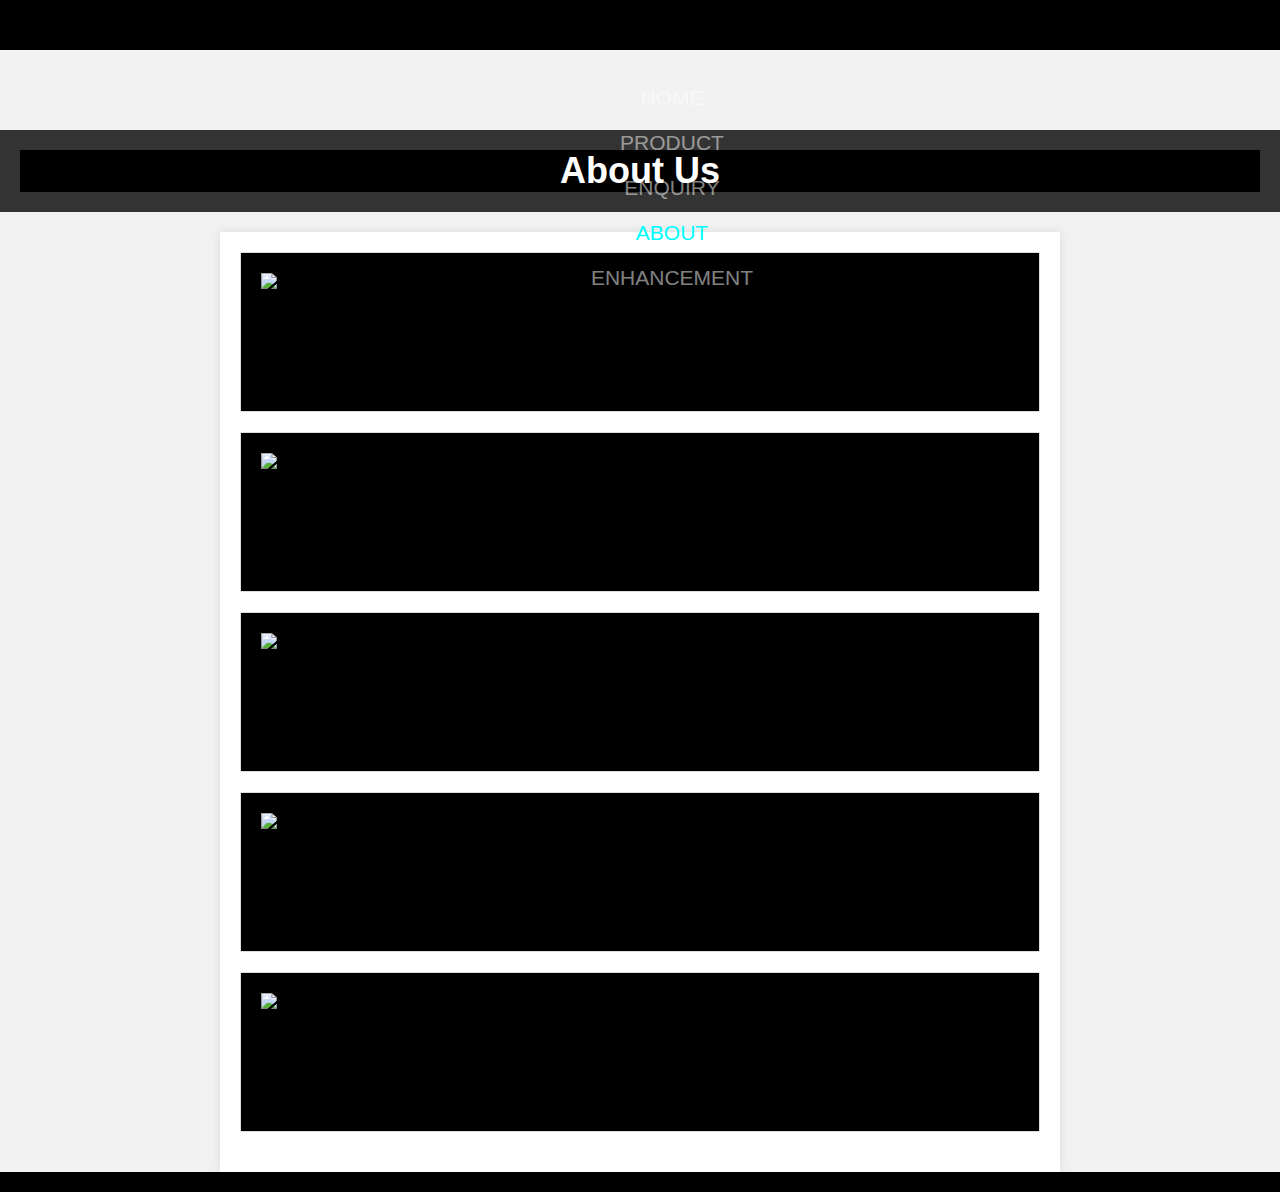
==== about.html @ 0ce72e23 "Add files via upload" ====
<!DOCTYPE html>
<html lang="en">
<head>
    <meta charset="UTF-8">
    <meta name="description" content="Assignment 1 part 1">
    <meta name="keywords" content="Assignment 1, cos10026, html, css">
    <meta name="author" content="Doan Nguyen Tuan Anh">
    <meta name="viewport" content="width=device-width, initial-scale=1.0">
    <title>About Us</title>
    <link type="text/css" rel="stylesheet" href="style.css">
    <style>
        body {
            font-family: Arial, sans-serif;
            margin: 0;
            padding: 0;
            background-color: #f2f2f2;
        }
        header {
            background-color: #333;
            color: #fff;
            padding: 20px;
            text-align: center;
        }
        h1 {
            font-size: 36px;
        }
        .container {
            max-width: 800px;
            margin: 20px auto;
            padding: 20px;
            background-color: #fff;
            box-shadow: 0px 0px 10px rgba(0, 0, 0, 0.1);
        }
        .team-member {
            margin-bottom: 20px;
            border: 1px solid #ddd;
            padding: 20px;
        }
        .team-member img {
            max-width: 100%;
            height: auto;
        }
    </style>
</head>
<body>
    <div class="fixedtop">
        <ul class="navbar-ul">
            <li class="navbar-li"><a href="index.html">Home</a></li>
            <li class="navbar-li"><a href="product.html">Product</a></li>
            <li class="navbar-li"><a href="enquiry.html">Enquiry</a></li>
            <li class="navbar-li"><a href="about.html" class="active">About</a></li>
            <li class="navbar-li"><a href="enhancements.html">Enhancement</a></li>
        </ul>
      </div>

    <header>
        <h1>About Us</h1>
    </header>
    <div class="container">
        <div class="team-member">
            <img src="images/nam.jpg" alt="Team Member 1">
            <h2>Nguyen Do Nhat Nam</h2>
            <p>Date of birth: 25/10/2003</p>
            <p>City: Ca Mau</p>
            <p>Major: Computer Science</p>
            <p>Hobbies: Basketball, game</p> 
        </div>
        
        <div class="team-member">
            <img src="images/Tung.jpg" alt="Team Member 2">
            <h2>Le Ba Tung</h2>
            <p>Date of birth: 29/10/2004</p>
            <p>City: Soc Trang</p>
            <p>Major: Computer Science</p>
            <p>Hobbies: Basketball, game, sleeping with his beautiful girlfriend</p> 
        </div>
        
        <div class="team-member">
            <img src="images/khang.jpg" alt="Team Member 3">
            <h2>Nguyen Thuan Khang</h2>
            <p>Date of birth: 23/12/2004</p>
            <p>City: Ho Chi Minh City</p>
            <p>Major: Computer Science</p>
            <p>Hobbies: Badminton, swimming, gym</p> 
        </div>
        
        <div class="team-member">
            <img src="images/member4.jpg" alt="Team Member 4">
            <h2>Lau Ngoc Quyen</h2>
            <p>Date of birth: 16/08/2004</p>
            <p>City: Da Nang</p>
            <p>Major: Computer Science</p>
            <p>Hobbies: Listening to music, game</p> 
        </div>
        
        <div class="team-member">
            <img src="images/tuananh.jpg" alt="Team Member 5">
            <h2>Doan Nguyen Tuan Anh</h2>
            <p>Date of birth: 22/01/2001</p>
            <p>City: Da Nang</p>
            <p>Major: Computer Science</p>
            <p>Hobbies: Soccer, game, reading books</p> 
        </div>
    </div>
</body>
</html>
---- style.css ----
/* 
filename: style.css
author: Group SE7EN (Thanh Minh, Nghia Phat, Quang Danh, Duc Thinh, Minh Kha)
created: 12/02/2023
last modified: 26/02/2023
description: Assignment 1 - COS10026 
*/

/* 
Quang Danh - landing page
*/
@font-face {
  font-family: future;
  src: url(font/Aquire-BW0ox.otf);
}
* {
  margin: 0;
  padding: 0;
  background-color: black;
}

html {
  overflow-x: hidden;
  transition: all 1s ease-in-out;
}

.home-body {
  font-family: future, sans-serif, arial;
}

/* ----------------------------- BACKGROUND IMAGE------------------------------- */
.home-container {
  transition: all 1s ease-in-out;
  width: 100%;
  height: 100vh;
  background: linear-gradient(to right, rgba(0, 0, 0, 0.5), rgba(0, 0, 0, 0.9)),
    url(images/b.png);
  background-size: cover;
  background-position: center;
  background-attachment: fixed;
}
.home-header {
  width: 100%;
  height: 10vh;
  background: none;
  display: flex;
  align-items: center;
  justify-content: space-between;
}
/* ----------------------------- NAVBAR ------------------------------- */

/* NAVBAR */
.navbar-ul {
  position: absolute;
  left: 40%;
  top: 10%;
  transform: translate(-50%, -50%);
  list-style: none;
  background-color: transparent;
}
.navbar-li {
  display: inline-block;
  padding: 1px 1px;
  text-align: center;
  font-size: 24px;
  font-family: future, sans-serif, arial;
  position: relative;
  margin: 1px;
  padding-left: 10px;
  padding-right: 10px;
  background-color: transparent;
  transition: all 1s ease-in-out;
}
.navbar-li a {
  text-decoration: none;
  opacity: 0.5;
  color: white;
  font-weight: 500;
  text-transform: uppercase;
  background-color: transparent;
}

.navbar-li a:before {
  position: absolute;
  content: "";
  width: 40px;
  height: 10px;
  border-top: 6px solid #00ffff;
  left: 0;
  top: 0;
  border-left: 6px solid #008b8b;
  opacity: 0;
  transition: 0.5s;
  z-index: 1;
}
.navbar-li a:hover:before {
  opacity: 1;
  left: -10px;
  top: -10px;
}

.navbar-li a:after {
  border-bottom: 6px solid #008b8b;
  border-right: 6px solid #00ffff;
  position: absolute;
  content: "";
  width: 40px;
  height: 10px;
  right: 0;
  bottom: 0;
  opacity: 0;
  transition: 0.5s;
  z-index: 1;
}
.navbar-li a:hover:after {
  opacity: 1;
  right: -10px;
  bottom: -10px;
  z-index: 5;
}

.navbar-li:hover {
  transition-duration: 0.3s;
  transform: scale(1.1);
}

.navbar-li a:hover {
  opacity: 1;
}

.navbar-li a.active {
  opacity: 1;
  color: #00ffff;
}
.fixedtop {
  position: sticky;
  margin-top: 5%;
  padding: 40px;
  font-size: 25px;
  width: 100%;
  margin-left: 100px;
  z-index: 1;
  background-color: transparent;
}
.container {
  padding-top: 10px;
  margin-top: 50px;
}

/* ------------------------------- CONTENT HOMEPAGE -------------------------------- */

.content-wrapper {
  width: 80%;
  min-height: 80vh;
  margin: auto;
  display: flex;
  justify-content: space-between;
  align-items: center;
  color: #fff;
  background-color: transparent;
}

.content-desc {
  background-color: transparent;
}

/* TITLE */
.title {
  font-size: 110px;
  margin-bottom: 10px;
  letter-spacing: 4px;
  margin-bottom: 50px;
  background-color: transparent;
}

/* DESCRIPTION */
.description {
  font-family: "Oswald", sans-serif;
  width: 550px;
  font-size: 17px;
  font-family: sans-serif;
  line-height: 25px;
  margin-bottom: 50px;
  background-color: transparent;
}
.description a {
  text-decoration: none;
  background-color: transparent;
}
.description span {
  color: #00ffff;
  background-color: transparent;
}

/* PRODUCT BUTTON */
.btn2{
  font-family: future, sans-serif, arial;
  font-weight: bold;
  padding: 30px 40px;
  text-decoration: none;
  background:linear-gradient(#00FFFF, #008B8B);
  font-size: 20px;
  letter-spacing: 2px;
  color:#fff;
  border-radius: 100px;
  transition:all 0.3s ease-in-out;
}
 
.btn2:hover, .btn2:active {
  box-shadow: 0 0 20px rgba(0,0,0,1);
  padding: 35px 45px;
  font-size: 22px;
  background: white;
  color: #008B8B;
}

/* VIDEO BUTTON */
.btn3{
  font-family: future, sans-serif, arial;
  font-weight: bold;
  padding: 30px 50px;
  text-decoration: none;
  background-color: transparent;
  border: 1px solid #fff;
  font-size: 20px;
  letter-spacing: 2px;
  color:#fff;
  margin-left: 20px;
  border-radius: 100px;
  transition:all 0.3s ease-in-out;
  
}

.btn3:hover, .btn3:active{
  box-shadow: 0 0 20px rgba(0,0,0,1);
  background: #fff;
  color:	#008B8B;
  padding: 35px 55px;
  font-size: 22px;
}

/* CHARACTER IMAGE */
.char {
  width: 600px;
  height: 60%;
  background-size: cover;
  background-position: center;
  position: relative;
  right: -40px;
  background: url(images/cube3.png);
  background-position: center;
  background-size: cover;
  position: absolute;
  background-color: transparent;
  margin-top: 600px;
  margin-right: 80px;
  z-index: 0;
  transition: all 1s ease-in-out;
}
.char::before {
  content: "";
  width: 200px;
  height: 200px;
  background: url(images/cube2.png);
  background-position: center;
  background-size: cover;
  background-color: transparent;
  position: absolute;
  top: -30px;
  left: 300px;
  z-index: 0;
}
.char::after {
  content: "";
  width: 1300px;
  height: 1000px;
  background: url(images/char.png);
  background-position: center;
  background-size: cover;
  background-color: transparent;
  position: absolute;
  top: -500px;
  left: -650px;
  z-index: 0;
}

/* ------------------------------ FOOTER SECTION ------------------------- */

/* TOP FOOTER */
.footer-top {
  display: flex;
  position: relative;
  align-items: center;
  justify-content: center;
  margin: 0;
  background-color: #1b1919;
  width: 100%;
  height: 80px;
  margin-top: 100px;
  margin-bottom: 0px;
  z-index: 1;
}
.footer-top h1 {
  width: 100%;
  text-align: center;
  justify-content: center;
  font-size: 30px;
  background-color: #1b1919;
  font-family: future, sans-serif, arial;
  font-weight: bold;
  color: #fff;
  margin-left: 10px;
  letter-spacing: 2px;
}

/* BODY FOOTER */
footer {
  width: 100%;
  height: 30vh;
  background: #242424;
  display: flex;
  align-items: center;
  position: relative;
  z-index: 1;
}

.footer-ul {
  background-color: #242424;
  line-height: 50px;
  margin-bottom: 20px;
}

.footer-body {
  width: 100%;
  display: flex;
  background-color: #242424;
  justify-content: space-around;
}

.footer-content {
  margin-top: 30px;
  background-color: #242424;
}

.footer-content h3 {
  opacity: 0.8;
  color: #fff;
  background-color: #242424;
  font-size: 20px;
  font-weight: bold;
  letter-spacing: 1px;
  margin-bottom: 15px;
  font-family: future;
}
.footer-body ul li {
  list-style: none;
  background-color: #242424;
  font-family: sans-serif;
  line-height: 2rem;
  text-align: center;
  font-size: 20px;
  opacity: 0.5;
}
.footer-body ul li a {
  background-color: #242424;
  text-decoration: none;
  font-family: "Oswald", sans-serif;
  color: #fff;
}
.footer-body ul li a:hover {
  color: #00ffff;
}
.footer-body ul li:hover,
ul li:active {
  color: #00ffff;
  transition-duration: 0.3s;
  transform: scale(1.1);
}
/* BOTTOM FOOTER */
.footer-bottom {
  width: 100%;
  height: 10vh;
  background: #1b1919;
  background-color: #1b1919;
  display: flex;
  position: relative;
  z-index: 1;
}
.footer-bottom p {
  width: 100%;
  margin-top: 20px;
  opacity: 0.5;
  font-family: "Oswald", sans-serif;
  background-color: #1b1919;
  color: #fff;
  line-height: 25px;
  align-items: center;
  text-align: center;
  justify-content: center;
  font-size: 1rem;
}
/* TITLE */
.content-desc h1 {
  transition: all 1s ease-in-out;
  position: relative;
  z-index: 1;
}
/* DESCRIPTION */
.content-desc p {
  transition: all 1s ease-in-out;
  position: relative;
  z-index: 1;
}
.content-desc span {
  transition: all 1s ease-in-out;
  color: #00ffff;
  position: relative;
  z-index: 1;
}
#btn2,
#btn3 {
  transition: all 1s ease-in-out;
  position: relative;
  z-index: 1;
}

/* ---------------------------- RESPONSIVE --------------------------------- */

/* --------------------------------------- 800PX ------------------------------------------ */
@media only screen and (max-width: 800px) {
  .container {
    transition: all 1s ease-in-out;
    width: 100%;
    height: 170vh;
    background: linear-gradient(
      to right,
      rgba(0, 0, 0, 0.5),
      rgba(0, 0, 0, 0.9)
    );
    background-size: cover;
    background-position: center;
    background-attachment: fixed;
  }

  /* NAVBAR */
  .navbar-li {
    transition: none;
    top: 65px;
    display: block; /* display as column */
    padding-top: 10px;
    padding-bottom: 10px;
  }
  .fixedtop {
    margin-left: 3%;
    margin-top: 95px;
  }

  /* TITLE */
  .content-desc h1 {
    font-size: 80px;
    letter-spacing: 4px;
    margin-bottom: 30px;
  }

  /* DESCRIPTION */
  .content-desc p {
    width: 350px;
    font-size: 17px;
    line-height: 25px;
    margin-bottom: 30px;
  }

    /* PRODUCT BUTTON */
    .btn2{
      padding: 15px 20px;
      font-size: 12px;
      margin-top: 15px;
      position: relative;
      z-index: 1;
  }

  .btn2:hover, .btn2:active{
      padding: 20px 25px;
      font-size: 17px;
  }

  /* VIDEO BUTTON */
  .btn3{
      transition:all 0.4s ease-in-out;
      padding: 15px 30px;
      font-size: 12px;
      color:#fff;
      margin-top: 15px;
      position: relative;
      z-index: 1;
  }

  .btn3:hover, .btn3:active{
      padding: 20px 35px;
      font-size: 17px;
  }

  /* CHARACTER */
  .char {
    transition: all 1s ease-in-out;
    width: 400px;
    height: 40%;
    margin-top: 900px;
  }
  .char::before {
    width: 130px;
    height: 130px;
    left: -10px;
  }
  .char::after {
    width: 900px;
    height: 600px;
    top: -40px;
    left: -230px;
  }

  .heading-pro {
    margin-top: 150px;
  }

  /* TOP FOOTER */
  .footer-top {
    transition: all 1s ease-in-out;
    height: 50px;
    margin-top: 330px;
    padding-bottom: 20px;
  }
  .footer-top h1 {
    transition: all 1s ease-in-out;
    font-size: 20px;
  }

  /* BODY FOOTER */
  footer {
    transition: all 1s ease-in-out;
    height: 25vh;
  }

  .footer-content h3 {
    font-size: 0.9em;
  }
  .footer-li a {
    font-size: 0.8em;
  }
  /* BOTTOM FOOTER */
  .footer-bottom {
    transition: all 1s ease-in-out;
    height: 8vh;
  }
  .footer-bottom p {
    margin-top: 10px;
    font-size: 0.7em;
  }
  div.body-container {
    margin-top: 100px;
  }
}

/* --------------------------------------- 800PX - 1300PX ------------------------------------------ */
@media only screen and (min-width: 800px) and (max-width: 1300px) {
  /* NAVBAR */
  .navbar-li {
    top: 130px;
    display: block; /* display as column */
    padding-top: 10px;
    padding-bottom: 10px;
  }
  .fixedtop {
    margin-left: -80px;
    margin-top: 50px;
  }

  /* CHARACTER */
  .char {
    width: 300px;
    height: 30%;
    margin-top: -500px;
  }
  .char::before {
    top: 300px;
    left: 200px;
  }
  .char::after {
    width: 700px;
    height: 400px;
    top: 490px;
    left: -160px;
  }

  .heading-pro {
    margin-top: 200px
  }

  .footer-top {
    margin-top: 300px;
  }
  div.body-container {
    margin-top: 150px;
  }
}

/* --------------------------------------- 1300PX - 1440PX ------------------------------------------ */
@media only screen and (min-width: 1300px) and (max-width: 1440px) {
  /* NAVBAR */
  .navbar-li {
    font-size: 0.8em;
  }
  .fixedtop {
    margin-left: 10%;
  }

  /* CHARACTER */
  .char {
    width: 500px;
    height: 50%;
    margin-top: -200px;
  }
  .char::before {
    width: 130px;
    height: 130px;
    left: -10px;
  }
  .char::after {
    width: 900px;
    height: 600px;
    top: 230px;
    left: -280px;
  }
}

/* --------------------------------------- 1440PX - 1840PX ------------------------------------------ */
@media only screen and (min-width: 1440px) and (max-width: 1840px) {
  /* CHARACTER */
  .char {
    width: 400px;
    height: 40%;
    margin-top: -200px;
    margin-right: 300px;
  }
  .char::before {
    width: 130px;
    height: 130px;
    left: -100px;
  }
  .char::after {
    top: -150px;
    left: -280px;
  }
}
/* 
Thanh Minh - Enquiry Page
 */
/*phone display */
@media screen and (max-width: 700px) {
  ul.navbar-ul li.navbar-li {
    top: 65px;
    display: block; /* display as column */
    padding-top: 15px;
    padding-bottom: 5px;
  }
  .fixedtop {
    margin-left: 3%;
    margin-top: 15%;
  }
}
/* tablet display */
@media screen and (min-width: 700px) and (max-width: 1440px) {
  li.navbar-li {
    font-size: 0.8em;
  }
  .fixedtop {
    margin-left: 10%;
  }
}
/* enquiry body */
body#enquiry,
input,
textarea,
select {
  font-family: future, Cambria, "Hoefler Text", "Liberation Serif", Times,
    "Times New Roman", "serif";
  font-weight: 300;
  font-size: 13pt;
}
header.enquiry-header {
  margin: 0 0 3em 0;
}
/* enquiry-Container */
.enquiry-container {
  margin: 0 auto;
  max-width: calc(100% - 50px);
  width: 1200px;
}
@media screen and (min-width: 1280px) and (max-width: 1990px) {
  .enquiry-container {
    width: 1200px;
    margin-top: -10px;
  }
}
@media screen and (min-width: 930px) and (max-width: 1280px) {
  .enquiry-container {
    width: 960px;
    margin-top: 50px;
  }
  ul.navbar-ul li.navbar-li {
    font-size: 21px;
  }
  .fixedtop {
    margin-left: 10%;
  }
}
@media screen and (min-width: 736px) and (max-width: 980px) {
  .enquiry-container {
    margin-top: 60px;
  }
  ul.navbar-ul li.navbar-li {
    font-size: 20px;
  }
  .fixedtop {
    margin-left: 2%;
  }
}
@media screen and (max-width: 736px) {
  .enquiry-container {
    max-width: calc(100% - 30px);
    margin-top: 10px;
  }
}

/* form row */

.row {
  display: flex;
  flex-wrap: wrap;
  box-sizing: border-box;
  align-items: stretch;
  margin-top: -25px;
  margin-left: -25px;
}
.row > * {
  box-sizing: border-box;
  padding: 25px 25px 25px 25px;
  background-color: transparent;
}
.row > .smallblock {
  width: 50%;
}
.row > .block {
  width: 100%;
}

@media screen and (max-width: 736px) {
  .row {
    margin-left: -15px;
  }
  .row > * {
    padding: 15px 0 0 15px;
  }
  .row > .half-row {
    width: 100%;
  }
}

/* Form elements */
form#enquiry-form label {
  font-weight: 700;
  display: block;
  margin: 0 0 0.5em 0;
}

form#enquiry-form input[type="text"],
form#enquiry-form input[type="email"],
form#enquiry-form input[type="number"],
form#enquiry-form select,
form#enquiry-form textarea {
  display: block;
  padding: 0.75em;
  font-size: 1em;
  border-radius: 8px;
  border: solid 1px #ddd;
  background: #fff;
  box-shadow: inset 0px 2px 3px 1px rgba(0, 0, 0, 0.05),
    0px 1px 0px 0px rgba(255, 255, 255, 0.025);
  width: 100%;
  font-family: Cambria, "Hoefler Text", "Liberation Serif", Times,
    "Times New Roman", "serif";
}
input[type="radio"].enquiry-radio,
input[type="radio"].radio-contact {
  accent-color: cyan;
}
label.label {
  color: white;
}
option.option {
  background-color: white;
}
.bigblock {
  padding: 8em 0 8em 0;
  text-align: center;
}
h1#enquiry-header {
  color: cyan;
  font-size: 3.25em;
  letter-spacing: -0.025em;
  font-weight: 300;
  text-shadow: red 2px 0;
}
#street,
#town,
#postcode {
  outline: 2px solid cyan;
  outline-offset: 3px;
  transition: 0.25s;
}
#prefer-contact {
  padding-top: 35px;
}
#street:focus,
#town:focus,
#postcode:focus {
  outline-offset: 5px;
  background-color: black;
}
.bigblock.bigblockstyle form input[type="text"],
.bigblock.bigblockstyle form input[type="password"],
.bigblock.bigblockstyle form select,
.bigblock.bigblockstyle form textarea {
  border: 2px solid white;
}
label.radio,
input[type="radio"].radio-contact {
  display: inline-block;
}
::placeholder {
  overflow: visible;
}
/* fieldset */
.fieldset {
  margin: auto;
  display: flex;
  flex-wrap: wrap;
  align-items: stretch;
  max-width: 1400px;
  box-sizing: border-box;
}
.block > .fieldsetcontent.half-row {
  box-sizing: border-box;
  display: inline-block;
  width: 48%;
  padding-left: 5px;
  padding-right: 5px;
}
.fieldsetcontent > * {
  box-sizing: border-box;
}
.fieldsetcontent > .half-row {
  width: 45%;
  padding-left: 10px;
  padding-right: 10px;
  padding-bottom: 10px;
}
fieldset.fieldset input[type="text"],
fieldset.fieldset select {
  width: 100%;
  padding: 10px;
  margin-bottom: 10px;
  box-sizing: border-box;
  border-radius: 4px;
}
fieldset.fieldset select#state:focus {
  outline-offset: 6px;
}
legend#enquiry-legend {
  color: white;
}
.fieldset > .block {
  width: 100%;
  padding-left: 10px;
  padding-right: 10px;
  padding-bottom: 10px;
}
@media screen and (max-width: 736px) {
  .fieldset {
    margin-left: -15px;
    margin-right: -15px;
  }
  .fieldset > .block > .fieldsetcontent {
    width: 100%;
  }
  #street,
  #town {
    width: 100%;
  }
  .fieldset > * {
    padding: 15px 0 0 15px;
  }
}
/* fieldset */
/*submit button  - enquiry form*/
button#enquiry-button {
  width: 10em;
  position: relative;
  height: 3em;
  border: 4px solid cyan;
  background-color: transparent;
  color: white;
  transition: ease-in-out 1s;
  border-radius: 0.3em;
  font-size: 16px;
  font-weight: bold;
}
button#enquiry-button::after {
  content: "";
  position: absolute;
  top: -10px;
  left: 3%;
  width: 95%;
  height: 40%;
  background-color: black;
  transition: ease-in-out 0.5s;
}
button#enquiry-button::before {
  content: "";
  position: absolute;
  top: 80%;
  left: 3%;
  width: 95%;
  height: 40%;
  background-color: black;
  transition: ease-in-out 0.5s;
}
button#enquiry-button:hover::before,
button:hover::after {
  transform: scale(0); /* make the black boxes disappear */
}
button#enquiry-button:hover {
  box-shadow: inset 0px 0px 20px rgb(4, 167, 255);
  text-shadow: red -1px 0, cyan 1px 0;
}
.block p,
.block p a {
  margin-top: 100px;
  text-decoration: none;
}
.block p {
  color: white;
}
.block p a {
  color: cyan;
}

/* checkbox effect - Product features */
.box {
  display: block;
  position: relative;
}
label.box {
  color: white;
}
.box input {
  position: absolute;
  opacity: 0;
  height: 0;
  width: 0;
}
.checkmark {
  position: absolute;
  top: 0;
  left: 0;
  height: 16px;
  width: 16px;
  background-color: #eee;
  margin-left: 135px;
  margin-top: 6px;
}
.box:hover input ~ .checkmark {
  background-color: rgb(0, 238, 255);
}
.box > input:checked ~ .checkmark {
  background-color: black;
  border-color: grey;
}
.checkmark:after {
  content: "";
  position: absolute;
  display: none;
}
.box > input:checked ~ .checkmark:after {
  display: block;
}
.box > .checkmark:after {
  left: 9px;
  top: 5px;
  width: 5px;
  height: 10px;
  border: solid cyan;
  border-width: 0 2px 2px 0;
  transform: rotate(45deg);
}
@media screen and (min-width: 730px) and (max-width: 968px) {
  .checkmark {
    margin-left: 80px;
    margin-top: 6px;
  }
}
@media screen and (max-width: 729px) {
  .checkmark {
    margin-left: 20%;
    margin-top: 6px;
  }
  label.radio,
  input[type="radio"] {
    text-align: center;
    display: block;
  }
}

/* 
Äá»©c Thá»‹nh
Product
*/

body#product {
  background-color: black;
  overflow-x: hidden;
}

h1.heading-pro {
  display: flex;
  color: white;
  font-variant: normal;
  font-size: 2em;
  line-height: 1.2;
  font-family: future;
  background: linear-gradient(45deg, #1a3d3f, #5bcecc);
  justify-content: center;
  text-align: center;
}

h1.heading-pro.enhancement-header {
  background: linear-gradient(45deg, #e3f4f5, #39b8b5);
  color: #000;
  width: 75%;
  position: relative;
  margin: auto;
}

/* Game Cards */
.game-card {
  position: relative;
  width: 800px;
  height: 400px;
  margin: 20px;
  display: flex;
  justify-content: left;
  align-items: center;
  border-radius: 20px;
  top: 50px;
}

#lol {
  background: linear-gradient(45deg, #1a2f3f, #5b87ce);
}

#val {
  background: linear-gradient(45deg, #cf0000, #ce5b5b);
}

#fifa {
  background: linear-gradient(45deg, green, #78ce5b);
}

.game-card img {
  position: absolute;
  bottom: 0;
  height: 400px;
  left: 50%;
  transform: translateX(-50%);
  transition: 0.5s;
  background-color: transparent;
}

.game-card:hover img {
  left: 73%;
  height: 460px;
  background-color: transparent;
}

.game-card .content {
  position: relative;
  width: 50%;
  left: 20%;
  padding: 20px 20px 20px 40px;
  opacity: 0;
  visibility: hidden;
  transition: 0.5s;
  background-color: transparent;
}

.game-card h2.product-h2 {
  font-family: future, Cambria, Georgia, Times, "Times New Roman", serif;
  background-color: transparent;
}

.game-card .content p {
  color: white;
  font-family: Cambria, Cochin, Georgia, Times, "Times New Roman", serif;
  background-color: transparent;
}

.game-card:hover .content {
  left: 0;
  opacity: 1;
  visibility: visible;
}

.game-card .content h2 {
  color: white;
  text-transform: uppercase;
  font-size: 2.2em;
  line-height: 1em;
}

.game-card .content a {
  position: relative;
  color: #111;
  background-color: white;
  display: inline-block;
  padding: 10px 20px;
  margin-top: 10px;
  text-decoration: none;
  font-weight: 700;
  font-family: future;
}

/* Table of System Requirements */
aside {
  position: absolute;
  top: 600px;
  right: 40px;
  width: 25%;
  padding: 20px;
  background-color: #f2f2f2;
  height: 600px;
  border: 2px solid white;
  border-radius: 15px;
  box-shadow: 0 0 10px #fff, 0 0 20px #fff, 0 0 30px #fff, 0 0 40px #00e6e6,
    0 0 70px #00b3b3, 0 0 80px #008080, 0 0 100px #004d4d, 0 0 150px #002626;
  font-family: sans-serif;
}

.aside-h2,
.ol-games li a,
.ol-games li,
ol.ol-games,
.aside-table p,
.sys-require-table,
th,
tr,
td {
  background-color: transparent;
}

.sys-require-table {
  border-collapse: collapse;
  margin-top: 25px;
  width: 10%;
  font-size: 0.8em;
  border-collapse: collapse;
  text-align: center;
}

table.sys-require-table tr th {
  text-align: left;
  background-color: #2c3e50;
  padding: 10px;
  color: white;
}

table.sys-require-table tr td {
  border: 1px solid #ccc;
  padding: 8px;
}

.sys-require-table tr:nth-child(n) {
  background-color: #f2f2f2;
}

.sys-require-table tr:hover {
  background-color: #d9d9d9;
}

/* ------------------------------ FOOTER SECTION ------------------------- */
.footer-main {
  margin-top: 200px;
}

@media screen and (max-width: 1300px) {
  .heading h1.product-heading {
    margin-top: 200px;
  }

  .game-card {
    width: auto;
    max-width: 600px;
    margin: auto;
    align-items: flex-start;
  }
  .game-card:hover {
    height: 600px;
  }
  .game-card .content {
    width: 100%;
    left: 0;
    padding: 40px;
  }
  .game-card:hover img {
    top: 40%;
    left: 50%;
    height: 320px;
  }

  aside {
    position: relative;
    top: 150px;
    width: 50%;
    padding: 15px;
    background-color: #f2f2f2;
    height: 50%;
    border: 2px solid white;
    border-radius: 15px;
    margin: auto;
  }

  .sys-require-table {
    position: relative;
    border-collapse: collapse;
    margin-top: 20px;
    width: 100%;
    max-width: 450px;
    font-size: 0.8em;
    text-align: center;
  }
}

@media (max-width: 700px) {
  .heading h1,
  .heading h2.slogan {
    margin-top: 150px;
  }
  .game-card .content {
    padding: 20px;
  }
}

/* 
Nghĩa Phát
Enhancement
*/

.body-container {
  color: white;
  position: relative;
  min-height: 100vh;
  padding: 75px 50px;
  background-color: transparent;
}

.body-container * {
  background-color: transparent;
}

#img-1 {
  position: absolute;
  bottom: 0;
  right: 5%;
  height: 300px;
  transform: scaleX(-1);
}

#img-2 {
  position: absolute;
  height: 300px;
  width: 250px;
  transform: scaleX(-1);
  bottom: -7rem;
  left: -10rem;
}

.item {
  width: 75%;
  background-color: rgba(56, 55, 55, 0.6);
  border-radius: 10px;
  margin: 100px auto;
  position: relative;
}

.enhancement-name {
  position: absolute;
  top: -1rem;
  left: 5rem;
  font-size: 1.5rem;
  font-family: future;
  text-decoration: none;
  color: white;
}

.enhancement-text {
  padding: 50px 30px;
  font-family: serif;
  text-align: justify;
  font-size: 1.2rem;
  word-wrap: normal;
}

.enhancement-text p {
  font-family: "Oswald", sans-serif;
  line-height: 1.8rem;
  margin-bottom: 5px;
}

.stop-img,
.triangle-img,
.x-img,
.sparkle-img,
.record-img {
  position: absolute;
  height: 50px;
  width: 50px;
  background-color: transparent;
}

.x-img {
  transform: rotate(30deg);
}

#x1 {
  top: 84%;
  left: 10%;
  animation: animate 12s linear infinite;
}

#x2 {
  top: 80%;
  left: 20%;
  animation: animate 10s linear infinite;
}

#x3 {
  top: 65%;
  left: 5%;
  animation: animate 15s linear infinite;
}

#x4 {
  top: 14%;
  right: 23%;
  animation: animateDownward 15s linear infinite;
}

#stop1 {
  top: 85%;
  left: -1%;
  animation: animate 7s linear infinite;
}

#stop2 {
  top: 78%;
  left: 8%;
  animation: animate 14s linear infinite;
}

#stop3 {
  top: 83%;
  left: 30%;
  animation: animate 8s linear infinite;
}

#stop4 {
  top: 10%;
  right: 15%;
  animation: animateDownward 8s linear infinite;
}

#stop5 {
  top: 20%;
  left: 15%;
  animation: animate 8s linear infinite;
}

#triangle1 {
  top: 87%;
  left: 40%;
  animation: animate 5s linear infinite;
}

#triangle2 {
  top: 85%;
  left: 26%;
  animation: animate 6s linear infinite;
}

#triangle3 {
  top: 70%;
  left: 8%;
  animation: animate 8s linear infinite;
}

#triangle4 {
  top: 23%;
  right: 5%;
  animation: animateDownward 8s linear infinite;
}

#sparkle1 {
  top: 5%;
  left: 5%;
  animation: animate 10s linear infinite;
}

#sparkle2 {
  top: 10%;
  left: 45%;
  animation: animate 12s linear infinite;
}

#sparkle3 {
  top: 50%;
  right: 5%;
  animation: animate 12s linear infinite;
}

#sparkle4 {
  top: 40%;
  right: 2%;
  animation: animate 15s linear infinite;
}

#sparkle5 {
  top: 80%;
  left: 55%;
  animation: animate 10s linear infinite;
}
#sparkle6 {
  top: 82%;
  left: 70%;
  animation: animate 5s linear infinite;
}

#sparkle7 {
  top: 10%;
  right: 20%;
  animation: animateDownward 4s linear infinite;
}

#record1 {
  top: 5%;
  right: 3%;
  animation: animateDownward 8s linear infinite;
}

#record2 {
  top: 10%;
  right: 30%;
  animation: animateDownward 5s linear infinite;
}

#x5 {
  top: 15%;
  right: 8%;
  animation: animateDownward 8s linear infinite;
}

span {
  text-shadow: 1px 1px 3px #00ffff;
}

.copyright-block {
  position: relative;
  width: 100%;
  text-align: center;
  font-family: future, Cambria, "Hoefler Text", "Liberation Serif", Times,
    "Times New Roman", "serif";
}

.copyright-block a {
  text-decoration: none;
  color: cyan;
}

@keyframes animate {
  0% {
    transform: scale(0) translateY(0) rotate(0);
    opacity: 1;
  }
  100% {
    transform: scale(1.3) translateY(-150px) rotate(360deg);
    opacity: 0;
  }
}

@keyframes animateDownward {
  0% {
    transform: scale(0) translateY(0) rotate(0);
    opacity: 1;
  }
  100% {
    transform: scale(1.3) translateY(100px) rotate(360deg);
    opacity: 0;
  }
}

/* About page - Minh Kha */

/*start h1,h2,h3 tags modification */
.custom-heading {
  font-family: "future", sans-serif;
  font-weight: 400;
  margin: 0;
  margin-top: 5px;
  margin-bottom: 5px;
}

h1.custom-heading {
  font-size: 32px;
  text-align: center;
  font-family: "future", sans-serif;
}

h2.custom-heading {
  font-size: 28px;
  font-family: "future", sans-serif;
}

h3.custom-heading {
  margin-bottom: 0;
  font-family: serif;
}

/*start divider block */
.divider > section {
  border-bottom: 1px dashed #343434;
  padding: 25px 0;
}

.divider > section:last-of-type {
  border-bottom: none;
}
/* divider block <*/

/*start image block */
.profpic {
  width: 400px;
  float: right;
  margin: 20px;
  padding: 20px;
  box-sizing: border-box;
  border: 3px solid #f0f0f0;
  border-style: double;
  box-shadow: 0 0 0 3px #f0f0f0, 0 0 0 6px #000;
  float: right;
  margin-right: 20px;
  max-width: 100%;
  height: auto;
  transition: all 0.3s ease-in-out;
}

.img {
  overflow: hidden;
  margin-top: 0;
  right: 0px;
  padding-left: 10px;
  padding-top: 50px;
}

.img .profpic {
  border: 3px solid #f0f0f0;
  box-shadow: 0 0 0 3px #f0f0f0, 0 0 0 6px #000;
  /* float: right; */
  margin-right: 20px;
  max-width: 100%;
  height: auto;
  transition: all 0.3s ease-in-out;
}

.projects {
  color: #f0f0f0;
}

.img .profpic:hover {
  transform: scale(1.05);
}

.img .profpic:hover::after {
  content: "";
  display: block;
  width: 100%;
  height: auto;
  transition: all 0.8s ease-in-out;
}

  .img .profpic#K:hover 
  {
    content: url(images/khalowop2.png);
  }
  
  
  .img .profpic#D:hover 
  {
    content: url(images/danhlowop.png)
  }
  
  .img .profpic#M:hover
  {
    content: url(images/minhlowop.png)
  }
  
  .img .profpic#T:hover 
  {
    content: url(images/pham.png);
  }
  
  .img .profpic#P:hover 
  {
    content: url(images/phat2.png);
  }
/* end image block <*/

/*start table block */

.schedule {
  font-weight: bold;
  text-align: center;
  border: 2px solid #f0f0f0;
  border-collapse: collapse;
  margin: 20px;
  width: 50%;
  margin: 0 auto;
  margin-top: 10px;
}

.schedule th,
.schedule td {
  border: 1px solid #f0f0f0;
  padding: 10px;
  text-align: center;
}

.schedule th {
  background-color: #0c4e83;
  text-align: center;
}
.schedule th p {
  background-color: transparent;
  font-weight: bold;
}

.schedule td.subject1 {
  background-color: #af241f;
}

.schedule td.subject2 {
  background-color: #b4a7d6;
}

.schedule td.subject3 {
  background-color: #ff7f50;
}

/*end  table block <*/

/*start list block*/
.about-list {
  color: white;
  margin: 0;
  padding: 0;
}

.about-list dt {
  font-weight: bold;
  display: inline;
}

.about-list dd {
  margin: 0;
  display: inline;
}

/*end list block*/
.about-mail {
  color: cyan;
}
.wrapper {
  margin-top: 10px;
  padding-bottom: 50px;
}

@media screen and (max-width: 732px) {
  section.projects {
    margin-top: 150px;
  }
  .wrapper {
    margin-top: 50px;
  }
}
@media screen and (min-width: 732px) and (max-width: 1300px) {
  section.projects {
    margin-top: 200px;
  }
}
.about-desc {
  margin-top: -400px;
  width: 50%;
  padding-left: 20px;
}
.about-desc > table {
  padding-right: 10px;
  padding-top: 10px;
}
@media screen and (max-width: 960px) {
  .about-desc {
    width: 40%;
  }
  .about-desc > table {
    margin-top: 110px;
  }
  .about-desc#Minh > table,
  .about-desc#Danh > table {
    margin-top: 150px;
  }
}
@media screen and (max-width: 736px) {
  .about-desc {
    width: 90%;
    margin-top: 20px;
    padding-left: 40px;
    overflow-y: auto;
  }
  figure.img {
    padding-right: 20px;
  }
  figcaption {
    padding-left: 30px;
  }
}
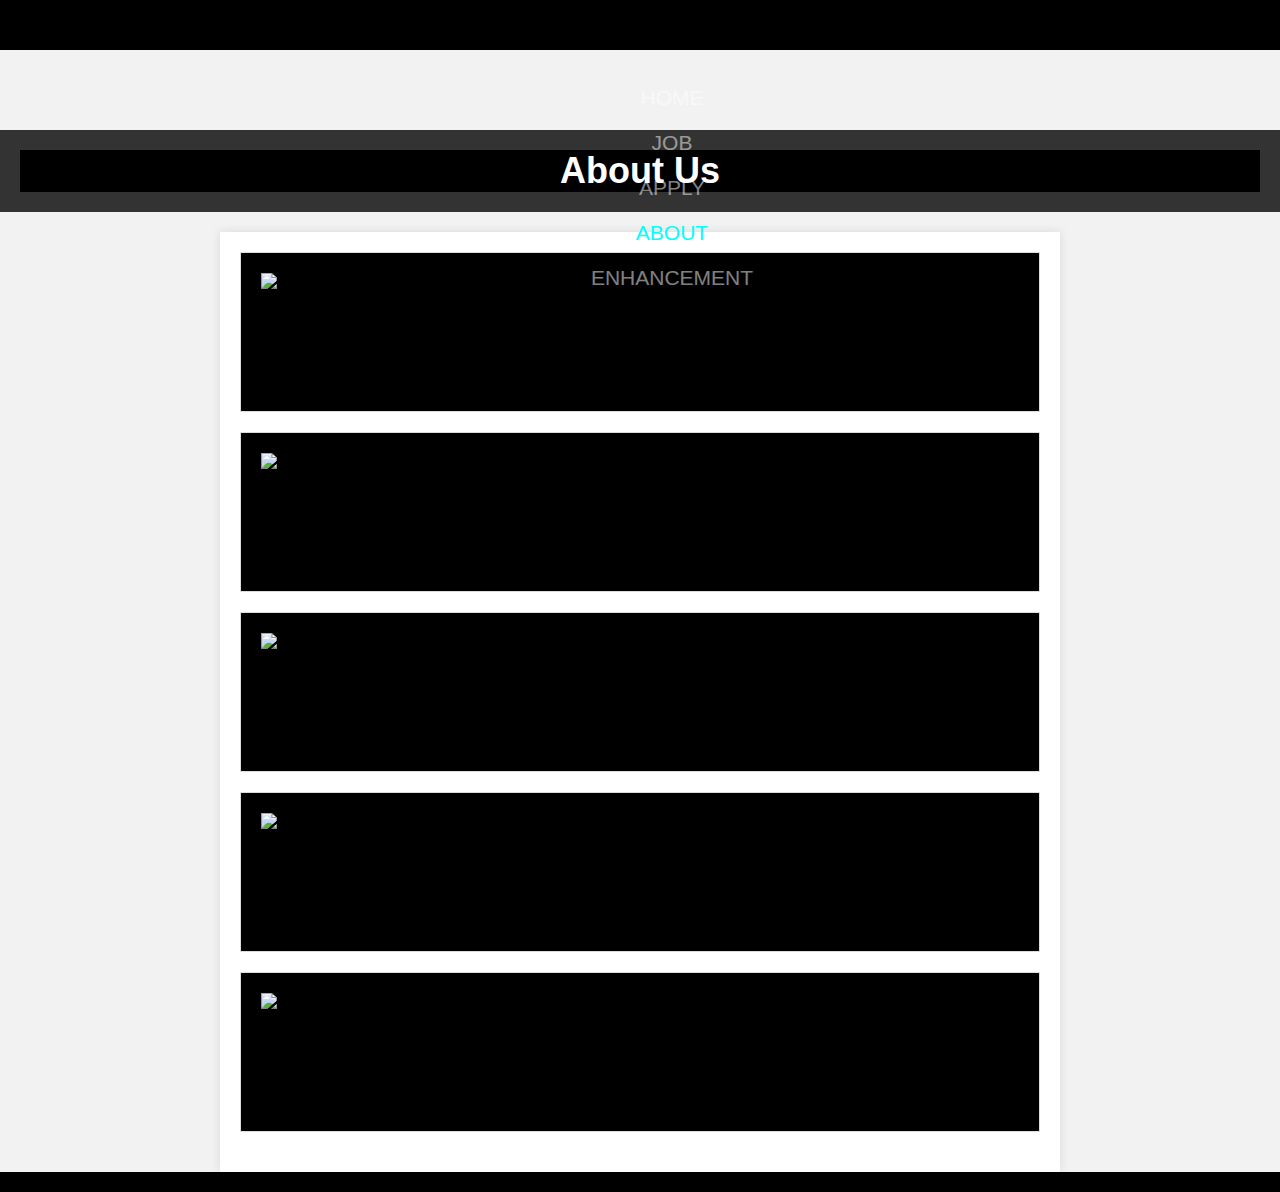
==== commit 80cadfc7: "Update about.html" ====
--- a/about.html
+++ b/about.html
@@ -46,8 +46,8 @@
     <div class="fixedtop">
         <ul class="navbar-ul">
             <li class="navbar-li"><a href="index.html">Home</a></li>
-            <li class="navbar-li"><a href="product.html">Product</a></li>
-            <li class="navbar-li"><a href="enquiry.html">Enquiry</a></li>
+            <li class="navbar-li"><a href="product.html">Job</a></li>
+            <li class="navbar-li"><a href="enquiry.html">Apply</a></li>
             <li class="navbar-li"><a href="about.html" class="active">About</a></li>
             <li class="navbar-li"><a href="enhancements.html">Enhancement</a></li>
         </ul>
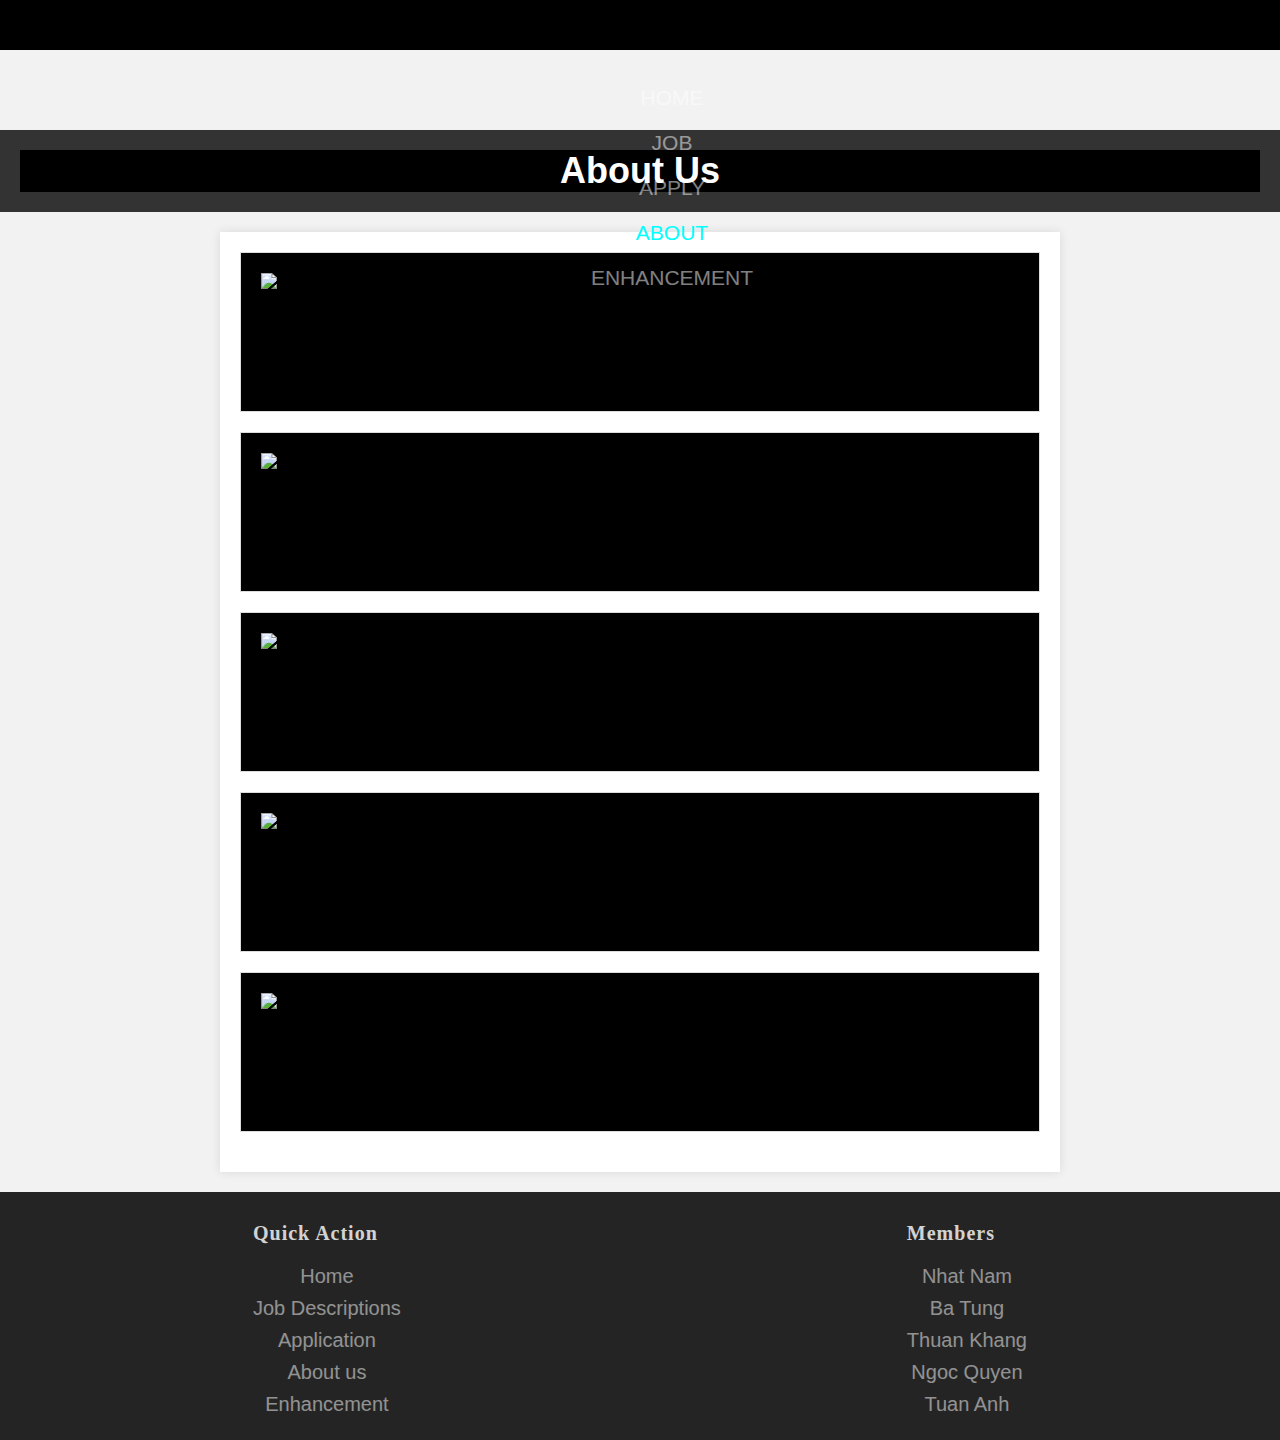
==== commit 150b0af3: "Update about.html" ====
--- a/about.html
+++ b/about.html
@@ -46,8 +46,8 @@
     <div class="fixedtop">
         <ul class="navbar-ul">
             <li class="navbar-li"><a href="index.html">Home</a></li>
-            <li class="navbar-li"><a href="product.html">Job</a></li>
-            <li class="navbar-li"><a href="enquiry.html">Apply</a></li>
+            <li class="navbar-li"><a href="jobs.html">Job</a></li>
+            <li class="navbar-li"><a href="apply.html">Apply</a></li>
             <li class="navbar-li"><a href="about.html" class="active">About</a></li>
             <li class="navbar-li"><a href="enhancements.html">Enhancement</a></li>
         </ul>
@@ -58,7 +58,7 @@
     </header>
     <div class="container">
         <div class="team-member">
-            <img src="images/nam.jpg" alt="Team Member 1">
+            <img src="images/nam.jpg" alt="Team Member 1" id="NNam">
             <h2>Nguyen Do Nhat Nam</h2>
             <p>Date of birth: 25/10/2003</p>
             <p>City: Ca Mau</p>
@@ -67,7 +67,7 @@
         </div>
         
         <div class="team-member">
-            <img src="images/Tung.jpg" alt="Team Member 2">
+            <img src="images/Tung.jpg" alt="Team Member 2" id="BTung">
             <h2>Le Ba Tung</h2>
             <p>Date of birth: 29/10/2004</p>
             <p>City: Soc Trang</p>
@@ -76,7 +76,7 @@
         </div>
         
         <div class="team-member">
-            <img src="images/khang.jpg" alt="Team Member 3">
+            <img src="images/khang.jpg" alt="Team Member 3" id="TKhang">
             <h2>Nguyen Thuan Khang</h2>
             <p>Date of birth: 23/12/2004</p>
             <p>City: Ho Chi Minh City</p>
@@ -85,7 +85,7 @@
         </div>
         
         <div class="team-member">
-            <img src="images/member4.jpg" alt="Team Member 4">
+            <img src="images/member4.jpg" alt="Team Member 4" id="NQuyen">
             <h2>Lau Ngoc Quyen</h2>
             <p>Date of birth: 16/08/2004</p>
             <p>City: Da Nang</p>
@@ -94,7 +94,7 @@
         </div>
         
         <div class="team-member">
-            <img src="images/tuananh.jpg" alt="Team Member 5">
+            <img src="images/tuananh.jpg" alt="Team Member 5" id="TAnh">
             <h2>Doan Nguyen Tuan Anh</h2>
             <p>Date of birth: 22/01/2001</p>
             <p>City: Da Nang</p>
@@ -102,5 +102,28 @@
             <p>Hobbies: Soccer, game, reading books</p> 
         </div>
     </div>
+
+    <div class="footer-body">
+        <div class="footer-content">
+          <h3>Quick Action</h3>
+          <ul class="footer-ul">
+            <li class="footer-li"><a href="index.html">Home</a></li>
+            <li class="footer-li"><a href="product.html">Job Descriptions</a></li>
+            <li class="footer-li"><a href="enquiry.html">Application</a></li>
+            <li class="footer-li"><a href="about.html">About us</a></li>
+            <li class="footer-li"><a href="enhancement.html">Enhancement</a></li>
+          </ul>
+        </div>
+        <div class="footer-content">
+          <h3>Members</h3>
+          <ul class="footer-ul">
+            <li class="footer-li"><a href="about.html#NNam">Nhat Nam</a></li>
+            <li class="footer-li"><a href="about.html#BTung">Ba Tung</a></li>
+            <li class="footer-li"><a href="about.html#TKhang">Thuan Khang</a></li>
+            <li class="footer-li"><a href="about.html#NQuyen">Ngoc Quyen</a></li>
+            <li class="footer-li"><a href="about.html#TAnh">Tuan Anh</a></li>
+          </ul>
+        </div>
+      </div>
 </body>
 </html>
